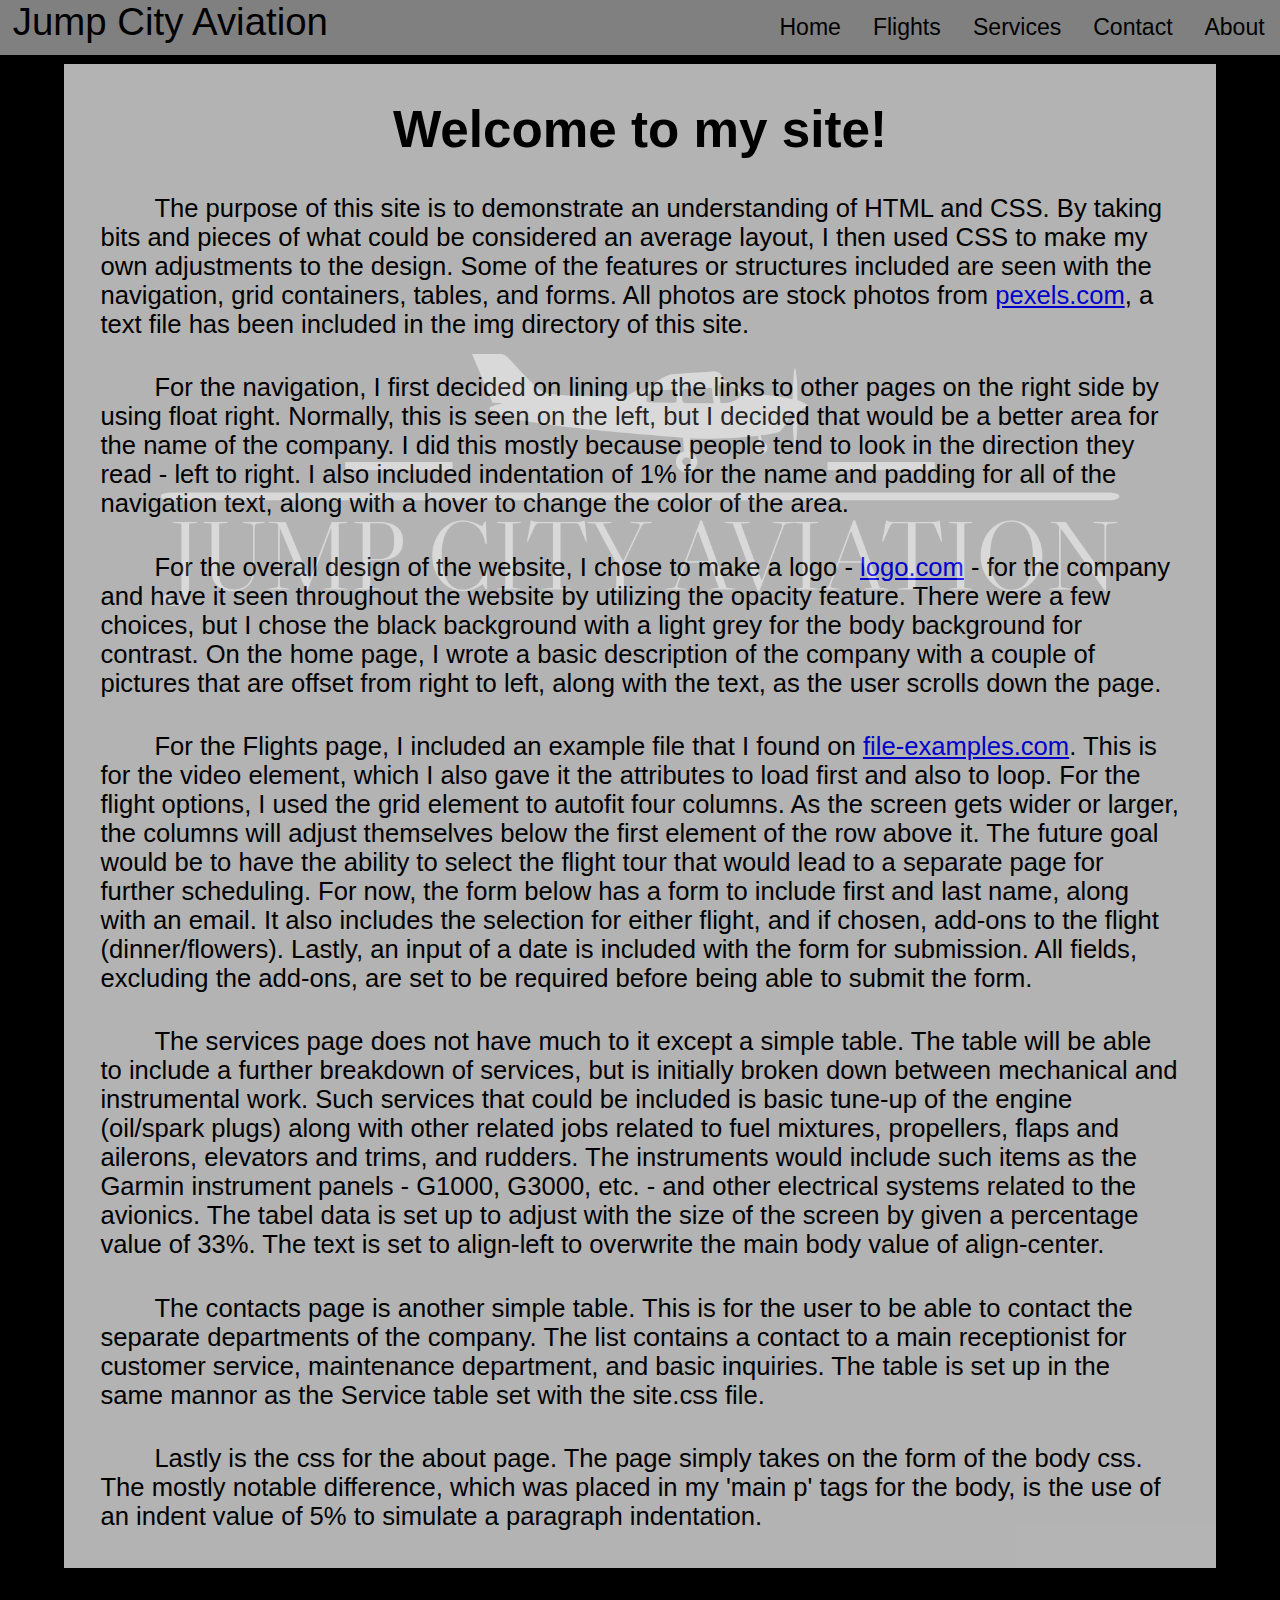
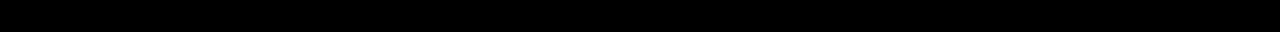
==== about.html @ f43bd6b0 "Add files of website" ====
<!DOCTYPE html>
<html lang="en">
	<head>
		<!-- basic meta data for the page. The main point was to include myself as the author. -->
		<meta charset="UTF-8">
		<meta http-equiv="X-UA-Compatible" content="IE=edge">
		<meta name="viewport" content="width=device-width, initial-scale=1.0">
		<meta name="author" content="Mark Jumper">

		<title>About</title>
		<link rel="stylesheet" href="css/site.css">
	</head>

	<!-- Main body tag, with the class to set up the main format of the page. -->
	<body class="backgd">
		<!-- This is the navbar throughout the site. This includes formatting to appear on the right and padding between each navigation. There is also a hover feature for when the user points to a particular page. -->
		<div class="navbar">
			Jump City Aviation
			<a href="about.html">About</a>
			<a href="contact.html">Contact</a>
			<a href="services.html">Services</a>
			<a href="flights.html">Flights</a>
			<a href="index.html">Home</a>			
		</div>
		<div class="main">
			<div>
				<header>
					<h1>Welcome to my site!</h1>
				</header>
			</div>
			<div class="about">
				<p>
					The purpose of this site is to demonstrate an understanding of HTML and CSS. By taking bits and pieces of what could be considered an average layout, I then used CSS to make my own adjustments to the design. Some of the features or structures included are seen with the navigation, grid containers, tables, and forms. All photos are stock photos from <a href="https://www.pexels.com/">pexels.com</a>, a text file has been included in the img directory of this site.
				</p>
				<p>
					For the navigation, I first decided on lining up the links to other pages on the right side by using float right. Normally, this is seen on the left, but I decided that would be a better area for the name of the company. I did this mostly because people tend to look in the direction they read - left to right. I also included indentation of 1% for the name and padding for all of the navigation text, along with a hover to change the color of the area.
				</p>
				<p>
					For the overall design of the website, I chose to make a logo - <a href="https://logo.com/">logo.com</a> - for the company and have it seen throughout the website by utilizing the opacity feature. There were a few choices, but I chose the black background with a light grey for the body background for contrast. On the home page, I wrote a basic description of the company with a couple of pictures that are offset from right to left, along with the text, as the user scrolls down the page. 
				</p>
				<p>
					For the Flights page, I included an example file that I found on <a href="https://file-examples.com/">file-examples.com</a>. This is for the video element, which I also gave it the attributes to load first and also to loop. For the flight options, I used the grid element to autofit four columns. As the screen gets wider or larger, the columns will adjust themselves below the first element of the row above it. The future goal would be to have the ability to select the flight tour that would lead to a separate page for further scheduling. For now, the form below has a form to include first and last name, along with an email. It also includes the selection for either flight, and if chosen, add-ons to the flight (dinner/flowers). Lastly, an input of a date is included with the form for submission. All fields, excluding the add-ons, are set to be required before being able to submit the form.
				</p>
				<p>
					The services page does not have much to it except a simple table. The table will be able to include a further breakdown of services, but is initially broken down between mechanical and instrumental work. Such services that could be included is basic tune-up of the engine (oil/spark plugs) along with other related jobs related to fuel mixtures, propellers, flaps and ailerons, elevators and trims, and rudders. The instruments would include such items as the Garmin instrument panels - G1000, G3000, etc. - and other electrical systems related to the avionics. The tabel data is set up to adjust with the size of the screen by given a percentage value of 33%. The text is set to align-left to overwrite the main body value of align-center.
				</p>
				<p>
					The contacts page is another simple table. This is for the user to be able to contact the separate departments of the company. The list contains a contact to a main receptionist for customer service, maintenance department, and basic inquiries. The table is set up in the same mannor as the Service table set with the site.css file. 
				</p>
				<p>
					Lastly is the css for the about page. The page simply takes on the form of the body css. The mostly notable difference, which was placed in my 'main p' tags for the body, is the use of an indent value of 5% to simulate a paragraph indentation.
				</p>
			</div>
		</div>	
	</body>
</html>
---- css/site.css ----
body {
	
	font-size: 2rem;
	padding: 0px;
	margin: 0px;
	font-family: Garamond, Tahoma, sans-serif;

}

.backgd {
	background-color: black;
	background-image: url("../img/High Resolution Logo - Black Background.jpeg");
	background-repeat: no-repeat;
	background-attachment: fixed;
	background-size: cover;
}

.navbar {
	overflow: hidden;
	background-color: grey;
	position: fixed;
	top: 0;
	width: 100%;
	z-index: 1;
	font-size: 1.2em;
	text-indent: 1%;
}

.navbar a {
	float: right;
	display: block;
	text-align: center;
	padding: 14px 16px;
	text-decoration: none;
	font-size: 0.6em; 
	color: black;
}

.navbar a:hover {
	background: #ddd;
	color: black;
}

.main {
	margin: 5%;
	padding: 2px;
	display: block;
	text-align: center;
	color: black;
	background-color: lightgrey;
	opacity: 85%;
	font-size: 1.6rem;

}

.main p {
	margin: 5%;
	/* margin-right: 10%; */
	text-align: center;
	text-indent: 5%;

}

.grid-container {
	display: grid;
	grid-template-columns: repeat(auto-fit, minmax(450px, 1fr));
	padding: 10px;

}

.grid-item {
	padding: 5px;
	text-align: center;
}

table, th, td {
	/*width: 87%;*/
	border-width: 5px;
	border: solid black 2px;
	border-collapse: collapse;
	margin: 12px;
}

td {
	width: 33%;
	padding: 8px 12px;
	text-align: left;
}

#grid {
	display: grid;
	grid-template-columns: repeat(auto-fit, minmax(300px, 1fr));
	grid-template-rows: 400px 400px;
	gap: 12px;
	margin: 12px;
}
div.item {
	border: solid black;
	border-radius: 5px;
	border-spacing: 10px;
}

.about p {
	text-indent: 5%;
	text-align: left;
	margin: 3%;
}


input[type=text], input[type=password], input[type=email] {
	width: 350px;
	padding: 15px;
	margin: 5px 0 18px 0;
	display: inline-block;
	border: 1px solid black;
	border-radius: 5px;
	font-size: 0.6em;

}

select, button, input[type=date] {
	font-size: 0.6em;
	border: 1px solid black;
	border-radius: 4px;
}

/*
The classes below are no longer used, however, I did not see a reason to delete them as of yet.
*/

.home {
	background-image: url("../img/pexels-pixabay-45182.jpg");	
	background-repeat: no-repeat;
	background-attachment: fixed;
	background-size: cover;
}

.flights {
	background-image: url("../img/pexels-rachel-claire-7276734.jpg");
	background-repeat: no-repeat;
	background-attachment: fixed;
	background-size: cover;
}

.service {
	background-image: url("../img/pexels-darli-donizete-3678749.jpg");
	background-repeat: no-repeat;
	background-attachment: fixed;
	background-size: cover;
}

.contact {
	background-image: url("../img/pexels-airam-vargas-868940.jpg");
	background-repeat: no-repeat;
	background-attachment: fixed;
	background-size: cover;
}
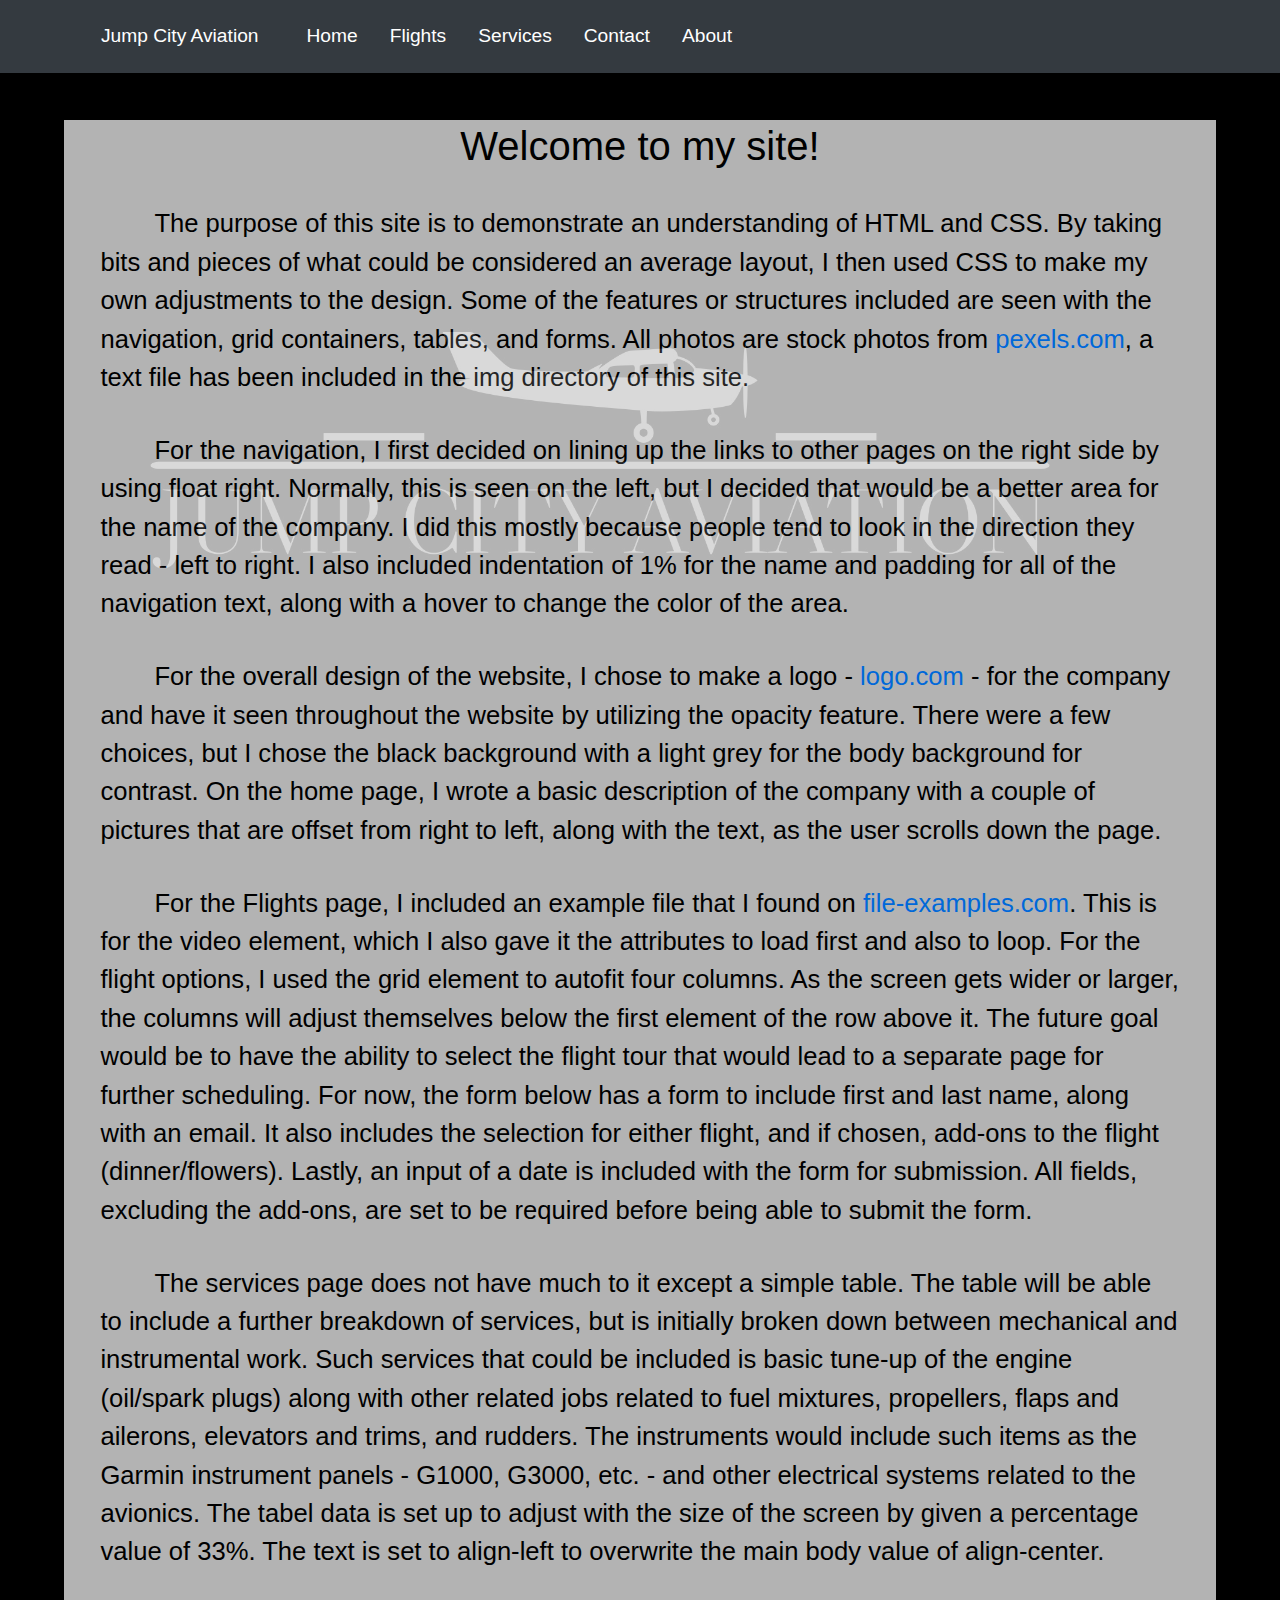
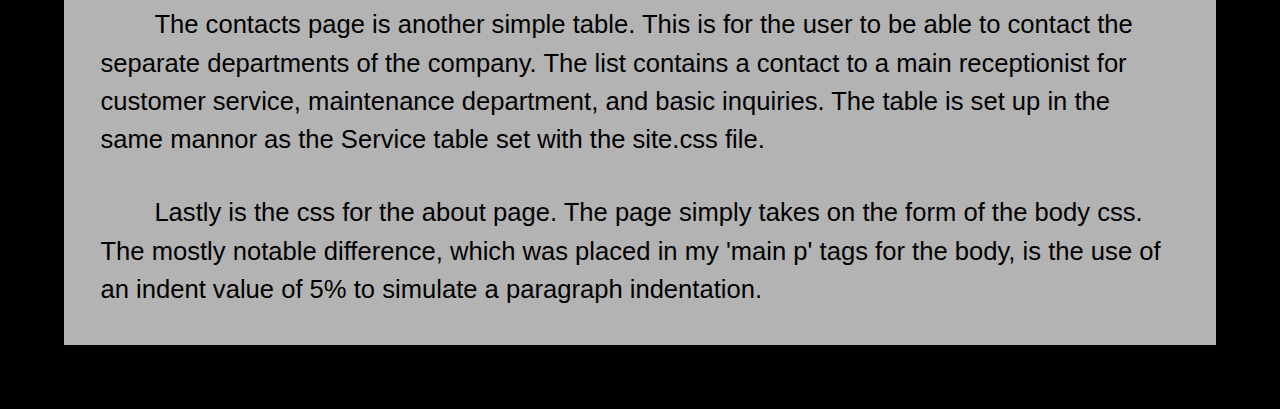
==== commit 8637cf01: "Bootstrap CSS Update" ====
--- a/about.html
+++ b/about.html
@@ -8,20 +8,37 @@
 		<meta name="author" content="Mark Jumper">
 
 		<title>About</title>
+
+		<link rel="stylesheet" href="https://stackpath.bootstrapcdn.com/bootstrap/4.4.1/css/bootstrap.min.css" integrity="sha384-Vkoo8x4CGsO3+Hhxv8T/Q5PaXtkKtu6ug5TOeNV6gBiFeWPGFN9MuhOf23Q9Ifjh" crossorigin="anonymous">
+
 		<link rel="stylesheet" href="css/site.css">
 	</head>
 
 	<!-- Main body tag, with the class to set up the main format of the page. -->
 	<body class="backgd">
 		<!-- This is the navbar throughout the site. This includes formatting to appear on the right and padding between each navigation. There is also a hover feature for when the user points to a particular page. -->
-		<div class="navbar">
-			Jump City Aviation
-			<a href="about.html">About</a>
-			<a href="contact.html">Contact</a>
-			<a href="services.html">Services</a>
-			<a href="flights.html">Flights</a>
-			<a href="index.html">Home</a>			
-		</div>
+		<nav class="navbar navbar-expand-lg navbar-dark bg-dark fixed-top">
+			<div class="container">
+				<a class="navbar-brand" href="#">Jump City Aviation</a>
+
+				<button type="button" class="navbar-toggler" data-toggle="collapse"
+					data-target="#navbar"
+					aria-controls="navbar"
+					aria-expanded="false"
+					aria-label="Toggle navigation">
+					<span class="navbar-toggler-icon"></span>
+				</button>
+				<div class="collapse navbar-collapse" id="navbar">
+					<ul class="nav navbar-nav">
+						<li class="nav-item"><a href="index.html">Home</a></li>
+						<li class="nav-item"><a href="flights.html">Flights</a></li>
+						<li class="nav-item"><a href="services.html">Services</a></li>
+						<li class="nav-item"><a href="contact.html">Contact</a></li>
+						<li class="nav-item"><a href="about.html">About</a></li>
+					</ul>
+				</div>
+			</div>
+		</nav>
 		<div class="main">
 			<div>
 				<header>
@@ -51,6 +68,10 @@
 					Lastly is the css for the about page. The page simply takes on the form of the body css. The mostly notable difference, which was placed in my 'main p' tags for the body, is the use of an indent value of 5% to simulate a paragraph indentation.
 				</p>
 			</div>
-		</div>	
+		</div>
+		<script src="https://code.jquery.com/jquery-3.4.1.slim.min.js" integrity="sha384-J6qa4849blE2+poT4WnyKhv5vZF5SrPo0iEjwBvKU7imGFAV0wwj1yYfoRSJoZ+n" crossorigin="anonymous"></script>
+        <script src="https://cdn.jsdelivr.net/npm/popper.js@1.16.0/dist/umd/popper.min.js" integrity="sha384-Q6E9RHvbIyZFJoft+2mJbHaEWldlvI9IOYy5n3zV9zzTtmI3UksdQRVvoxMfooAo" crossorigin="anonymous"></script>
+        <script src="https://stackpath.bootstrapcdn.com/bootstrap/4.4.1/js/bootstrap.min.js" integrity="sha384-wfSDF2E50Y2D1uUdj0O3uMBJnjuUD4Ih7YwaYd1iqfktj0Uod8GCExl3Og8ifwB6" crossorigin="anonymous"></script>
+    	
 	</body>
 </html>--- a/css/site.css
+++ b/css/site.css
@@ -1,8 +1,7 @@
 body {
 	
 	font-size: 2rem;
-	padding: 0px;
-	margin: 0px;
+	padding-top: 56px;
 	font-family: Garamond, Tahoma, sans-serif;
 
 }
@@ -12,19 +11,10 @@
 	background-image: url("../img/High Resolution Logo - Black Background.jpeg");
 	background-repeat: no-repeat;
 	background-attachment: fixed;
-	background-size: cover;
+	background-size: contain;
 }
 
-.navbar {
-	overflow: hidden;
-	background-color: grey;
-	position: fixed;
-	top: 0;
-	width: 100%;
-	z-index: 1;
-	font-size: 1.2em;
-	text-indent: 1%;
-}
+
 
 .navbar a {
 	float: right;
@@ -33,12 +23,7 @@
 	padding: 14px 16px;
 	text-decoration: none;
 	font-size: 0.6em; 
-	color: black;
-}
-
-.navbar a:hover {
-	background: #ddd;
-	color: black;
+	color: white;
 }
 
 .main {
@@ -63,7 +48,7 @@
 
 .grid-container {
 	display: grid;
-	grid-template-columns: repeat(auto-fit, minmax(450px, 1fr));
+	grid-template-columns: repeat(auto-fit, minmax(300px, 1fr));
 	padding: 10px;
 
 }
@@ -73,12 +58,19 @@
 	text-align: center;
 }
 
+.scrollingTable {
+	width: 98%;
+	/*max-width: 100%;*/
+	overflow-x: auto;
+}
+
 table, th, td {
 	/*width: 87%;*/
-	border-width: 5px;
+	font-size: 2.5vw;
+	border-width: 8px;
 	border: solid black 2px;
 	border-collapse: collapse;
-	margin: 12px;
+	margin: 10px;
 }
 
 td {
